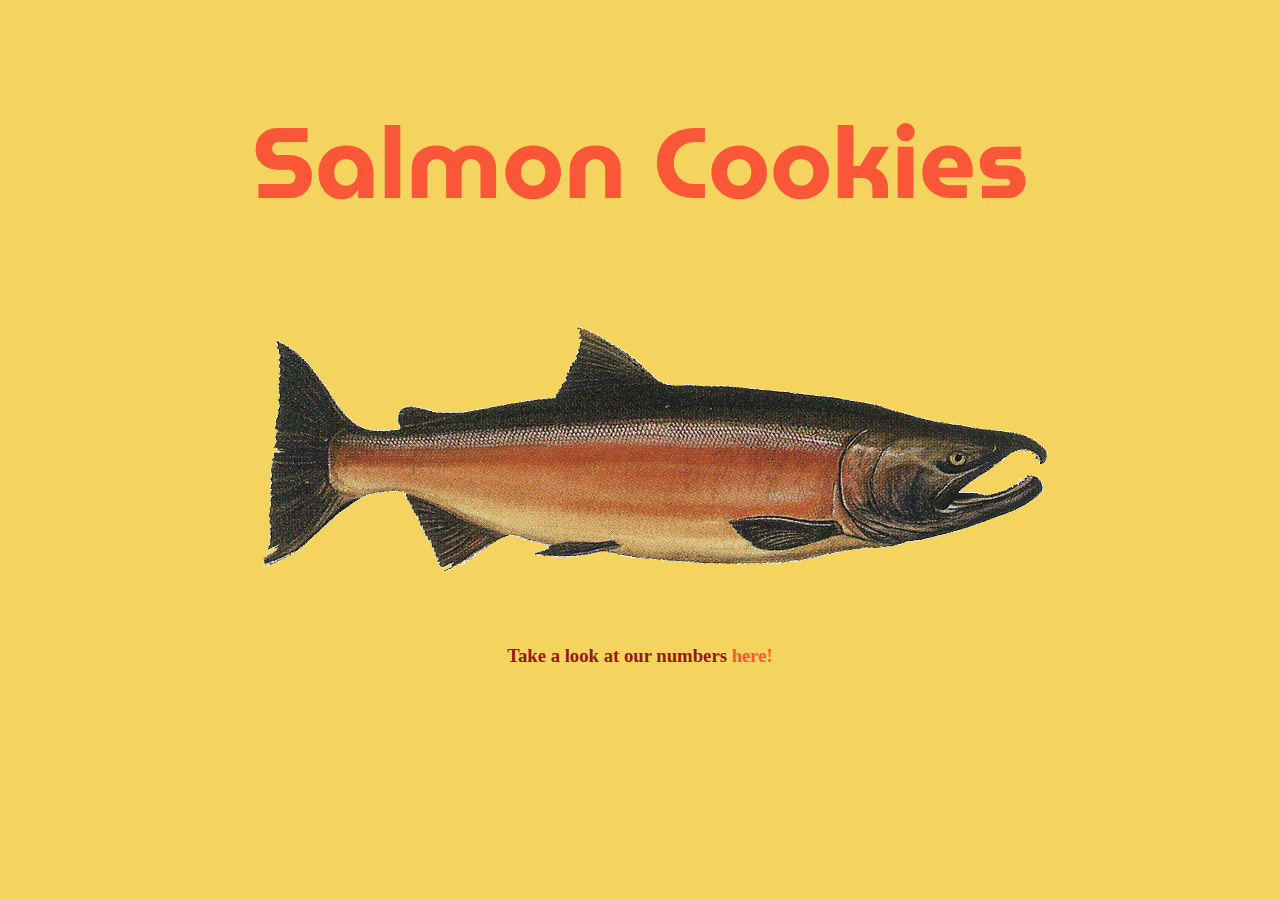
==== index.html @ 442cf3e9 "class06" ====
<!DOCTYPE html>
<html lang="en">
<head>
    <meta charset="UTF-8">
    <title>Cookie Stand</title>
    <link rel="stylesheet" href="css/style.css"><link>
</head>
<body>
    <h2 id="title">Salmon Cookies</h2>
    <img id='fish' src="imgs/salmon.png"/>
    <h3 id="page2">Take a look at our numbers <a href="sales.html">here!</a></h3>
    
</body>
</html>
---- css/style.css ----
@import url('https://fonts.googleapis.com/css2?family=MuseoModerno:wght@800&display=swap');
body{
    background-color: #F4D35E;
}
#title{
    font-family: 'MuseoModerno', cursive;
    font-size: 100px;
    text-align:center;
    color: #F95738;
}
#fish{
    margin-left: 20%;
    margin-right: 20%;
    margin-bottom: 50px;
}
#page2{
    text-align:center;
    font-family: Georgia, 'Times New Roman', Times, serif;
    color: #95190C;
}
a{
    text-decoration: none;
    color: #F95738;
}
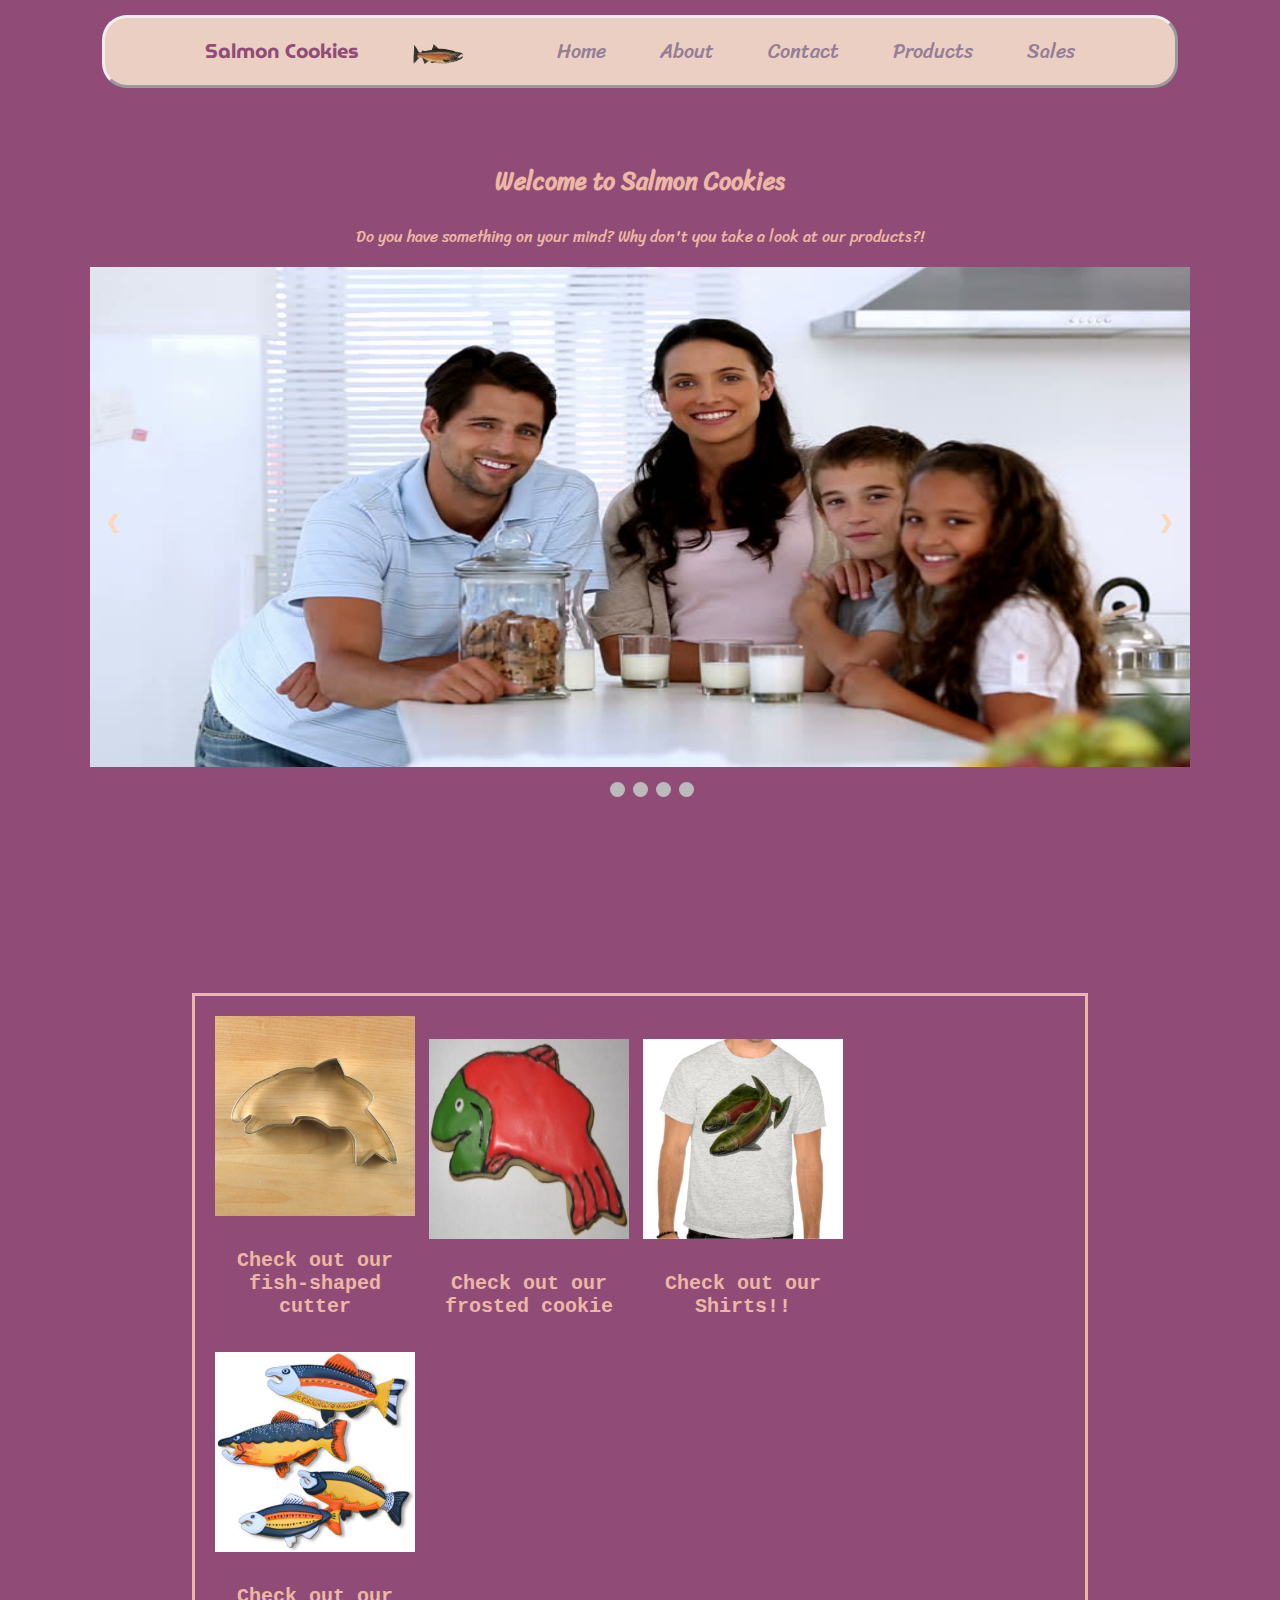
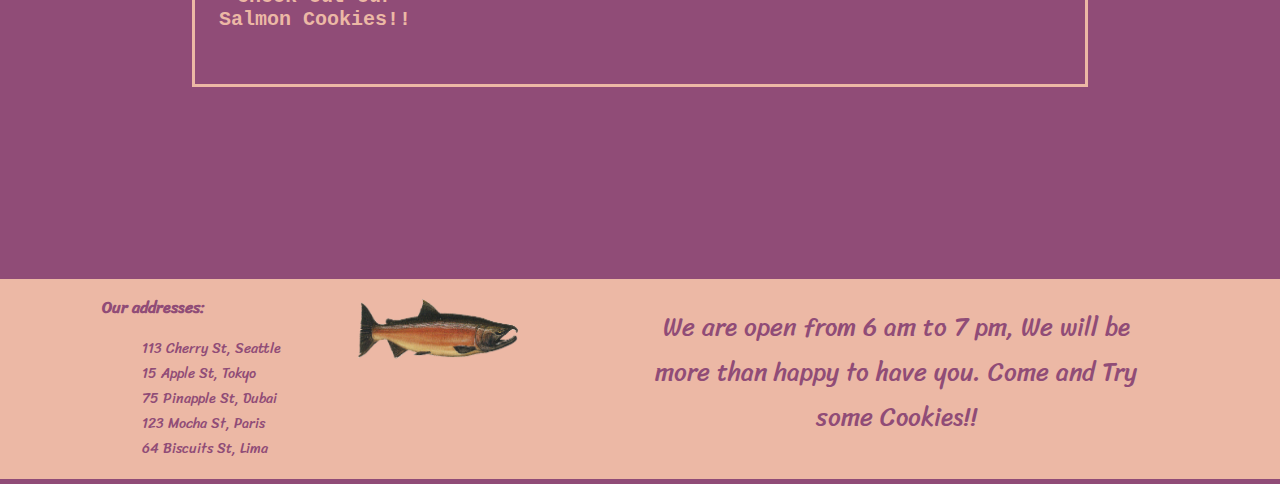
==== commit 7615783a: "class08" ====
--- a/index.html
+++ b/index.html
@@ -2,13 +2,99 @@
 <html lang="en">
 <head>
     <meta charset="UTF-8">
-    <title>Cookie Stand</title>
+    <title>Pat’s Salmon Cookies</title>
     <link rel="stylesheet" href="css/style.css"><link>
 </head>
 <body>
-    <h2 id="title">Salmon Cookies</h2>
-    <img id='fish' src="imgs/salmon.png"/>
-    <h3 id="page2">Take a look at our numbers <a href="sales.html">here!</a></h3>
-    
+    <header>
+        <nav>
+            <h2 id="title">Salmon Cookies</h2>
+            <img id='fish' src="/imgs/salmon.png">
+            <ul class="nav">
+                <li><a href="index.html">Home</a></li>
+                <li><a href="#">About</a></li>
+                <li><a href="#">Contact</a></li>
+                <li><a href="#">Products</a></li>
+                <li><a href="sales.html">Sales</a></li>
+            </ul>
+        </nav>      
+    </header>
+    <div class='greeting'>
+        <h2>Welcome to Salmon Cookies</h2>
+        <p>Do you have something on your mind? Why don't you take a look at our products?!</p>
+    </div>
+    <div class="slideshow-container">
+        <div class="mySlides">
+          <img src="/imgs/family.jpg" style="width:100%">
+        </div>
+      
+        <div class="mySlides">
+          <img src="/imgs/fish.jpg" style="width:100%">
+        </div>
+      
+        <div class="mySlides">
+          <img src="/imgs/cutter.jpeg" style="width:100%">
+        </div>
+        <div class="mySlides">
+          <img src="/imgs/frosted-cookie.jpg" style="width:100%">
+        </div>
+      
+        <div class="mySlides">
+          <img src="/imgs/shirt.jpg" style="width:100%">
+        </div>
+
+        <a class="prev" onclick="plusSlides(-1)">&#10094;</a>
+        <a class="next" onclick="plusSlides(1)">&#10095;</a>
+      </div>
+      
+    <div style="text-align:center" id="dots">
+        <span class="dot" onclick="currentSlide(1)"></span> 
+        <span class="dot" onclick="currentSlide(2)"></span> 
+        <span class="dot" onclick="currentSlide(3)"></span> 
+        <span class="dot" onclick="currentSlide(4)"></span> 
+        <span class="dot" onclick="currentSlide(5)"></span> 
+    </div>
+    <div id="products">
+        <ul>
+            <li>
+                <img src="/imgs/cutter.jpeg"/>
+                <h5> Check out our fish-shaped cutter</h5>                     
+            </li>
+            <li>
+                <img src="/imgs/frosted-cookie.jpg"/>
+                <h5> Check out our frosted cookie</h5>                     
+            </li>
+            <li>
+                <img src="/imgs/shirt.jpg"/>
+                <h5> Check out our Shirts!! </h5>                     
+            </li>
+            <li>
+                <img src="/imgs/fish.jpg"/>
+                <h5> Check out our Salmon Cookies!!</h5>                     
+            </li>
+           
+        </ul>
+    </div>
+    <footer>
+        <div id='contact'> 
+            <h2>Our addresses:</h2>
+            <ul>
+                <li>113 Cherry St, Seattle</li>
+                <li>15 Apple St, Tokyo</li>
+                <li>75 Pinapple St, Dubai</li>
+                <li>123 Mocha St, Paris</li>
+                <li>64 Biscuits St, Lima</li>
+            </ul>
+        </div>
+        <div id="openHours">
+           <p>
+            We are open from 6 am to 7 pm, We will be more than happy to have you.
+            Come and Try some Cookies!!
+           </p>   
+           <img src="/imgs/salmon.png">
+        </div>
+
+    </footer>
+    <script src="js/main.js"></script>
 </body>
 </html>--- a/css/style.css
+++ b/css/style.css
@@ -1,24 +1,146 @@
 @import url('https://fonts.googleapis.com/css2?family=MuseoModerno:wght@800&display=swap');
+@import url('https://fonts.googleapis.com/css2?family=Sriracha&display=swap');
+* {box-sizing: border-box}
+.mySlides {display: none}
+img {vertical-align: middle; height: 500px;}
 body{
-    background-color: #F4D35E;
+    background-color: #904C77;
+    margin:0;
 }
 #title{
     font-family: 'MuseoModerno', cursive;
-    font-size: 100px;
+    font-size: 20px;
     text-align:center;
-    color: #F95738;
+    color: #904C77;
 }
 #fish{
-    margin-left: 20%;
-    margin-right: 20%;
-    margin-bottom: 50px;
+    width: 50px;
+    height: 20px;
 }
-#page2{
+.greeting h2,p{
+    font-family: 'Sriracha', cursive;
+    color:#ECB8A5;
+    text-align: center;
+}
+header{
+    height: 140px;
+}
+header nav{
+    float: left;
+    background-color: #ECCFC3;
+    text-align: center;
+    border-radius: 25px;
+    margin-top: 15px;
+    margin-left: 8%;
+    width: 84%;
+    border-style: outset;
+}
+nav ul, nav h2, nav img {
+    display: inline-block;
+    margin-left: 50px;
+}
+nav ul li {
+    display: inline-block;
+     font-size: 20px;
+     margin-right: 50px;
+}
+nav ul li a{
+    text-decoration: none;
+    cursor: pointer;
+    color: #957D95;
+    font-family: 'Sriracha', cursive;}
+.slideshow-container {
+  max-width: 1100px;
+  position: relative;
+  margin: auto;
+}
+.prev, .next {
+  cursor: pointer;
+  position: absolute;
+  top: 50%;
+  width: auto;
+  padding: 16px;
+  margin-top: -22px;
+  color: #fdd7b9;
+  font-weight: bold;
+  font-size: 18px;
+  transition: 0.6s ease;
+  border-radius: 0 3px 3px 0;
+  user-select: none;
+}
+.next {
+  right: 0;
+  border-radius: 3px 0 0 3px;
+}
+.prev:hover, .next:hover {
+  background-color: #904C77;
+}
+.dot {
+  cursor: pointer;
+  height: 15px;
+  width: 15px;
+  margin: 0 2px;
+  background-color: #bbb;
+  border-radius: 50%;
+  display: inline-block;
+  transition: background-color 0.6s ease;
+}
+#dots{
+    margin:15px;
+}
+.active, .dot:hover {
+  background-color: #904C77;
+}
+#products ul{
+    margin:15%;
+    align-items: center;
+    border: #ECB8A5 solid 3px;
+    padding:20px;
+}
+#products ul li{
+    display: inline-block;
+    margin-right: 10px;
     text-align:center;
-    font-family: Georgia, 'Times New Roman', Times, serif;
-    color: #95190C;
 }
-a{
-    text-decoration: none;
-    color: #F95738;
+#products ul li h5{
+    font-size: 20px;
+    width: 200px;
+    color: #ECB8A5;
+    font-family: monospace;
+}
+#products ul li img{
+    width: 200px;
+    height: 200px;
+}
+footer{
+    height:200px;
+    width:100%;
+    background-color: #ECB8A5;
+}
+footer #openHours p {
+    width: 40%;
+    float: right;
+    margin-right: 10%;
+    color:#904C77;
+    font-size: 25px;
+}
+footer #openHours img{
+    float: left;
+    width: 160px;
+    height: 60px;
+    margin-top: 20px;
+}
+footer #contact {
+    float: left;
+    width: 20%; 
+    margin-left:8%;
+    color: #904C77;
+    font-family: 'Sriracha', cursive;
+}
+footer #contact h2 {
+    font-size: 16px;
+}
+footer #contact ul{
+    list-style-type: none;
+    font-size: 14px;
 }